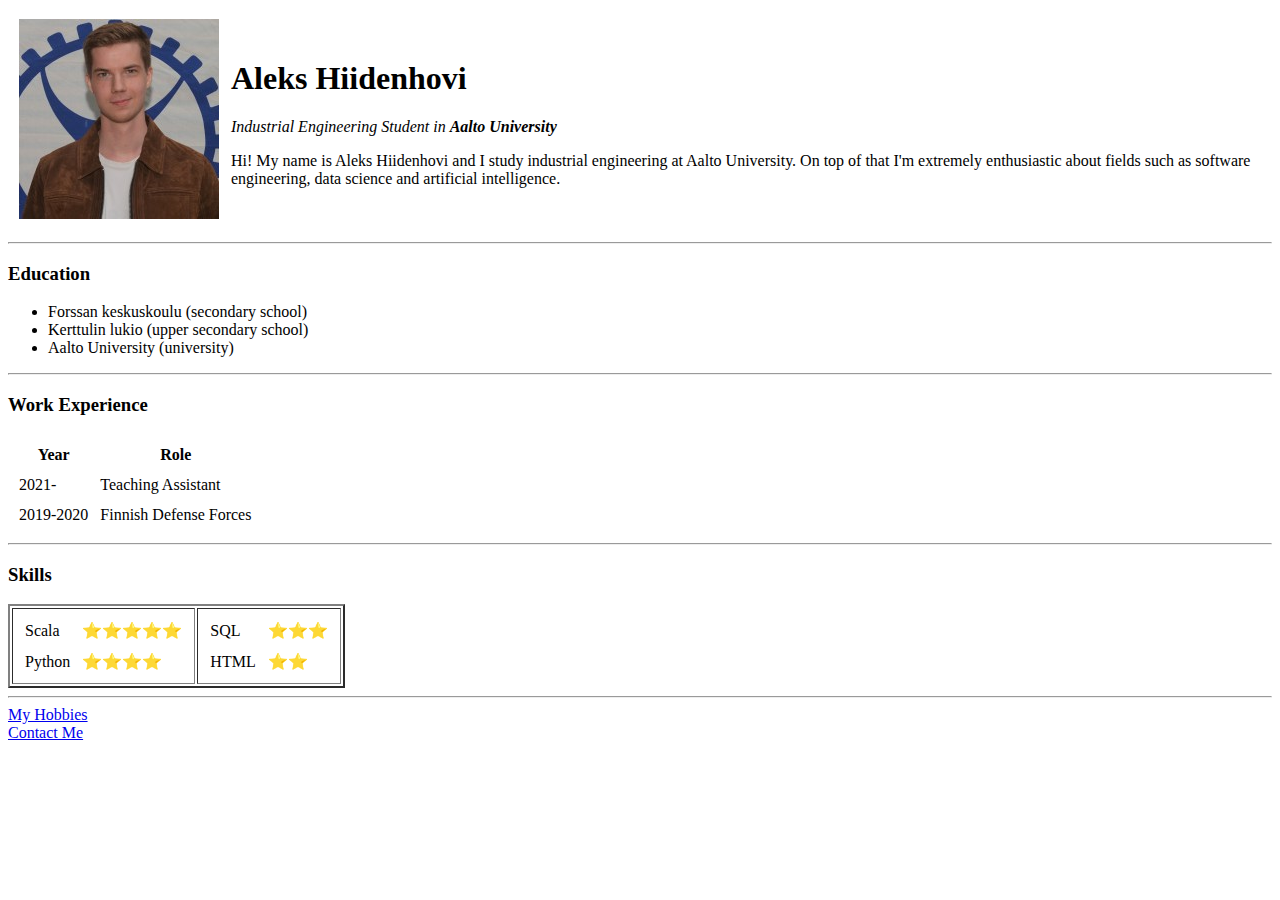
==== html-personal-site/index.html @ c1f66360 "initial commit" ====
<!DOCTYPE html>
<html lang="en">

<head>
    <meta charset="UTF-8">
    <meta http-equiv="X-UA-Compatible" content="IE=edge">
    <meta name="viewport" content="width=device-width, initial-scale=1.0">
    <title>Aleks's personal site</title>
</head>

<body>
    <table cellspacing="10">
        <tr>
            <td><img src="./aleks.png" alt="aleks profile picture"></td>
            <td>
                <h1>Aleks Hiidenhovi</h1>
                <p><em>Industrial Engineering Student in <strong>Aalto University</strong></em></p>

                <p>Hi! My name is Aleks Hiidenhovi and I study industrial engineering at Aalto University.
                    On top of that I'm extremely enthusiastic about fields such as software engineering, data science
                    and artificial intelligence.
                </p>
            </td>
        </tr>
    </table>



    <hr>
    <h3>Education</h3>
    <ul>
        <li>Forssan keskuskoulu (secondary school)</li>
        <li>Kerttulin lukio (upper secondary school)</li>
        <li>Aalto University (university)</li>
    </ul>

    <hr>
    <h3>Work Experience</h3>
    <table cellspacing="10">
        <thead>
            <tr>
                <th>Year</th>
                <th>Role</th>
            </tr>
        </thead>
        <tbody>
            <tr>
                <td>2021-</td>
                <td>Teaching Assistant</td>
            </tr>
            <tr>
                <td>2019-2020</td>
                <td>Finnish Defense Forces</td>
            </tr>
        </tbody>
    </table>

    <hr>
    <h3>Skills</h3>
    <table border="2">
        <tr>
            <td>
                <table cellspacing="10">
                    <tr>
                        <td>Scala</td>
                        <td>⭐️⭐️⭐️⭐️⭐️</td>
                    </tr>
                    <tr>
                        <td>Python</td>
                        <td>⭐️⭐️⭐️⭐️</td>
                    </tr>
                </table>
            </td>
            <td>
                <table cellspacing="10">
                    <tr>
                        <td>SQL</td>
                        <td>⭐️⭐️⭐️</td>
                    </tr>
                    <tr>
                        <td>HTML</td>
                        <td>⭐️⭐️</td>
                    </tr>
                </table>
            </td>
        </tr>
    </table>

    <hr>
    <a href="./hobbies.html">My Hobbies</a>
    <br>
    <a href="./contact-info.html">Contact Me</a>


</body>


</html>
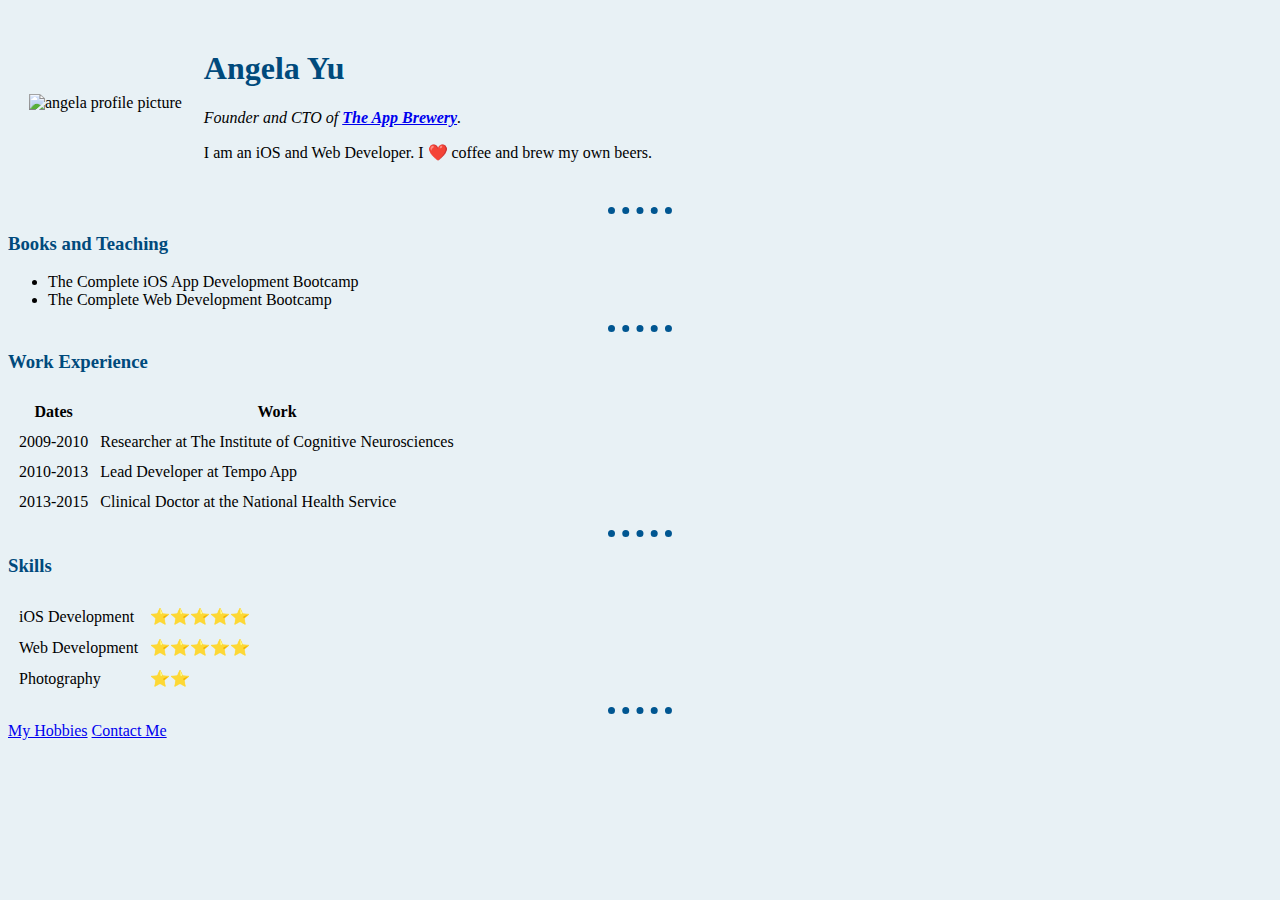
==== commit fa72473b: "Added CSS styling to own website" ====
--- a/html-personal-site/index.html
+++ b/html-personal-site/index.html
@@ -1,4 +1,4 @@
-<!DOCTYPE html>
+<!-- <!DOCTYPE html>
 <html lang="en">
 
 <head>
@@ -6,6 +6,7 @@
     <meta http-equiv="X-UA-Compatible" content="IE=edge">
     <meta name="viewport" content="width=device-width, initial-scale=1.0">
     <title>Aleks's personal site</title>
+    <link rel="stylesheet" href="css/styles.css">
 </head>
 
 <body>
@@ -23,8 +24,6 @@
             </td>
         </tr>
     </table>
-
-
 
     <hr>
     <h3>Education</h3>
@@ -93,6 +92,81 @@
 
 
 </body>
+</html> -->
 
 
+
+
+<!DOCTYPE html>
+<html>
+
+<head>
+    <meta charset="utf-8">
+    <title>Angela's Personal Site</title>
+    <link rel="stylesheet" href="css/styles.css">
+</head>
+
+<body>
+    <table cellspacing="20">
+        <tr>
+            <td><img src="images/angela.png" alt="angela profile picture"></td>
+            <td>
+                <h1>Angela Yu</h1>
+                <p><em>Founder and CTO of <strong><a href="https://www.appbrewery.co/">The App
+                                Brewery</a></strong>.</em></p>
+                <p>I am an iOS and Web Developer. I ❤️ coffee and brew my own beers.</p>
+            </td>
+        </tr>
+    </table>
+    <hr>
+    <h3>Books and Teaching</h3>
+    <ul>
+        <li>The Complete iOS App Development Bootcamp</li>
+        <li>The Complete Web Development Bootcamp</li>
+    </ul>
+    <hr>
+    <h3>Work Experience</h3>
+    <table cellspacing="10">
+        <thead>
+            <tr>
+                <th>Dates</th>
+                <th>Work</th>
+            </tr>
+        </thead>
+        <tbody>
+            <tr>
+                <td>2009-2010</td>
+                <td>Researcher at The Institute of Cognitive Neurosciences</td>
+            </tr>
+            <tr>
+                <td>2010-2013</td>
+                <td>Lead Developer at Tempo App</td>
+            </tr>
+            <tr>
+                <td>2013-2015</td>
+                <td>Clinical Doctor at the National Health Service</td>
+            </tr>
+        </tbody>
+    </table>
+    <hr>
+    <h3>Skills</h3>
+    <table cellspacing="10">
+        <tr>
+            <td>iOS Development</td>
+            <td>⭐️⭐️⭐️⭐️⭐️</td>
+        </tr>
+        <tr>
+            <td>Web Development</td>
+            <td>⭐️⭐️⭐️⭐️⭐️</td>
+        </tr>
+        <tr>
+            <td>Photography</td>
+            <td>⭐️⭐️</td>
+        </tr>
+    </table>
+    <hr>
+    <a href="hobbies.html">My Hobbies</a>
+    <a href="contact-me.html">Contact Me</a>
+</body>
+
 </html>--- a/html-personal-site/css/styles.css
+++ b/html-personal-site/css/styles.css
@@ -0,0 +1,14 @@
+body {
+    background-color: #E8F1F5;
+}
+
+hr {
+    border-style: dotted None None;
+    border-color: #005691;
+    border-width: 7px;
+    width: 5%;
+}
+
+h1, h3 {
+    color: #004A7C
+}--- a/html-personal-site/css/styles.css
+++ b/html-personal-site/css/styles.css
@@ -0,0 +1,14 @@
+body {
+    background-color: #E8F1F5;
+}
+
+hr {
+    border-style: dotted None None;
+    border-color: #005691;
+    border-width: 7px;
+    width: 5%;
+}
+
+h1, h3 {
+    color: #004A7C
+}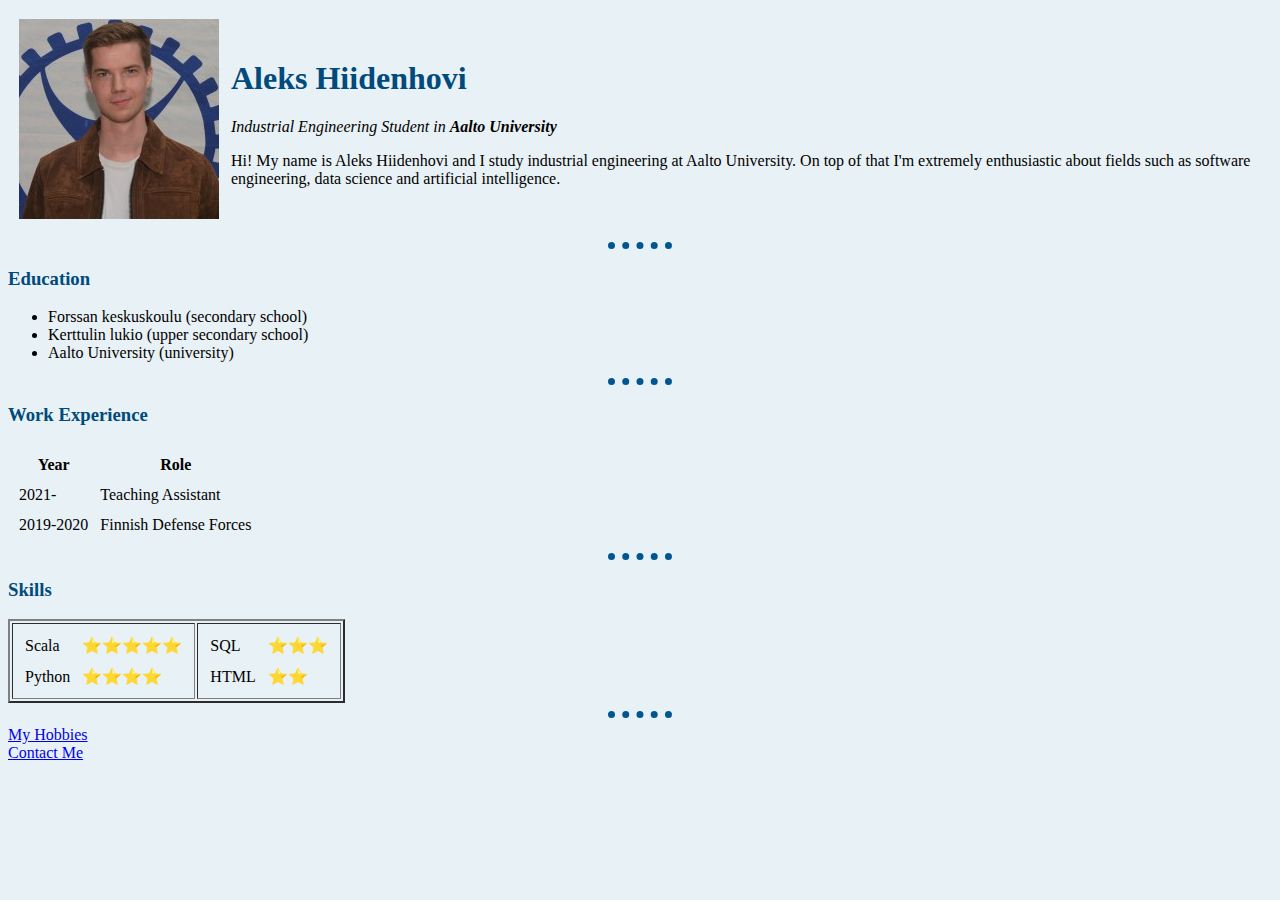
==== commit 35ed9618: "reverted  personal site back to own" ====
--- a/html-personal-site/index.html
+++ b/html-personal-site/index.html
@@ -1,4 +1,4 @@
-<!-- <!DOCTYPE html>
+<!DOCTYPE html>
 <html lang="en">
 
 <head>
@@ -92,81 +92,5 @@
 
 
 </body>
-</html> -->
-
-
-
-
-<!DOCTYPE html>
-<html>
-
-<head>
-    <meta charset="utf-8">
-    <title>Angela's Personal Site</title>
-    <link rel="stylesheet" href="css/styles.css">
-</head>
-
-<body>
-    <table cellspacing="20">
-        <tr>
-            <td><img src="images/angela.png" alt="angela profile picture"></td>
-            <td>
-                <h1>Angela Yu</h1>
-                <p><em>Founder and CTO of <strong><a href="https://www.appbrewery.co/">The App
-                                Brewery</a></strong>.</em></p>
-                <p>I am an iOS and Web Developer. I ❤️ coffee and brew my own beers.</p>
-            </td>
-        </tr>
-    </table>
-    <hr>
-    <h3>Books and Teaching</h3>
-    <ul>
-        <li>The Complete iOS App Development Bootcamp</li>
-        <li>The Complete Web Development Bootcamp</li>
-    </ul>
-    <hr>
-    <h3>Work Experience</h3>
-    <table cellspacing="10">
-        <thead>
-            <tr>
-                <th>Dates</th>
-                <th>Work</th>
-            </tr>
-        </thead>
-        <tbody>
-            <tr>
-                <td>2009-2010</td>
-                <td>Researcher at The Institute of Cognitive Neurosciences</td>
-            </tr>
-            <tr>
-                <td>2010-2013</td>
-                <td>Lead Developer at Tempo App</td>
-            </tr>
-            <tr>
-                <td>2013-2015</td>
-                <td>Clinical Doctor at the National Health Service</td>
-            </tr>
-        </tbody>
-    </table>
-    <hr>
-    <h3>Skills</h3>
-    <table cellspacing="10">
-        <tr>
-            <td>iOS Development</td>
-            <td>⭐️⭐️⭐️⭐️⭐️</td>
-        </tr>
-        <tr>
-            <td>Web Development</td>
-            <td>⭐️⭐️⭐️⭐️⭐️</td>
-        </tr>
-        <tr>
-            <td>Photography</td>
-            <td>⭐️⭐️</td>
-        </tr>
-    </table>
-    <hr>
-    <a href="hobbies.html">My Hobbies</a>
-    <a href="contact-me.html">Contact Me</a>
-</body>
 
 </html>